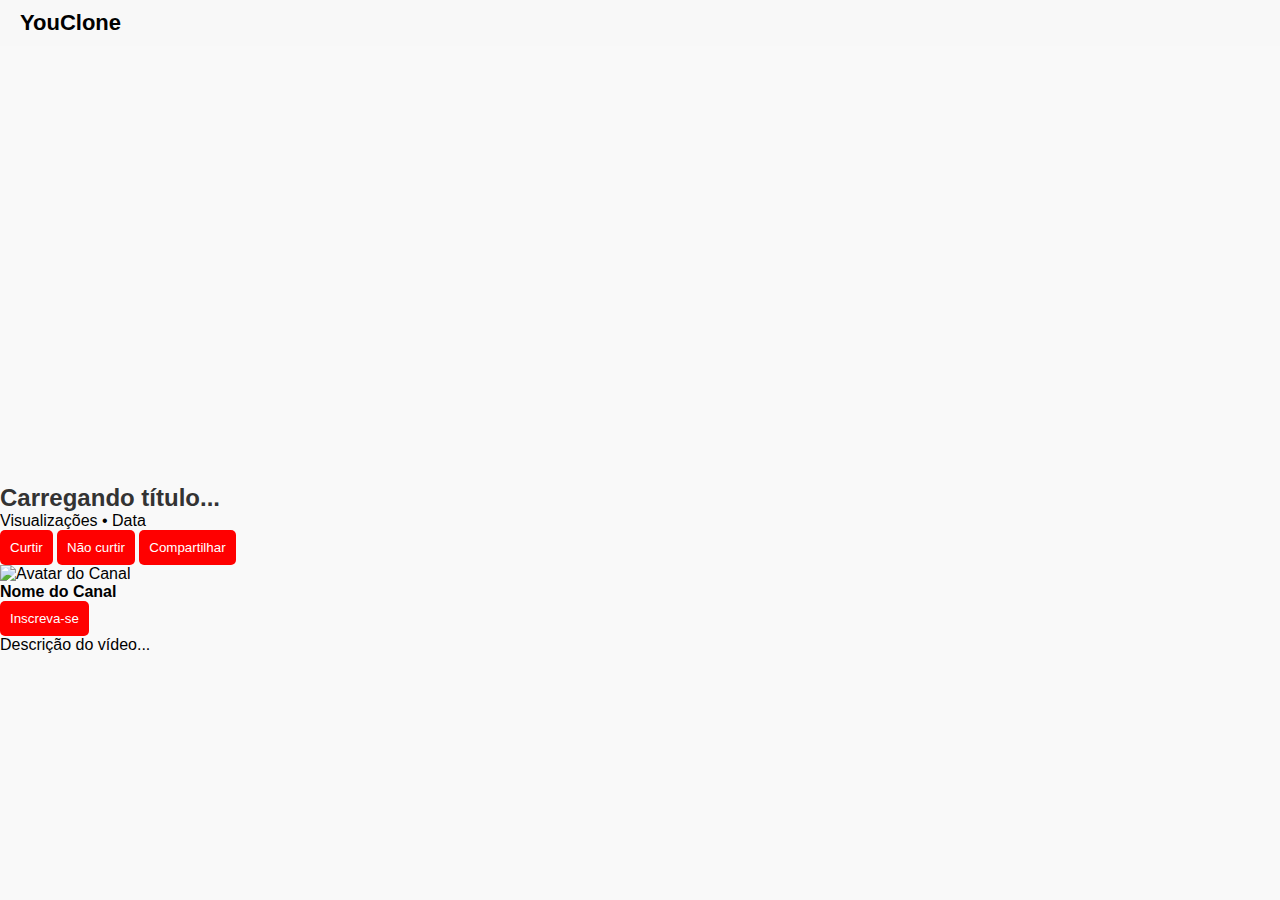
==== video.html @ 48f49abb "codigo estruturado" ====
<!DOCTYPE html>
<html lang="pt-BR">
  <head>
    <meta charset="UTF-8" />
    <meta name="viewport" content="width=device-width, initial-scale=1.0" />
    <title>Assistir Vídeo - YouClone</title>
    <link rel="stylesheet" href="style.css" />
    <script src="https://unpkg.com/feather-icons"></script>
  </head>
  <body>
    <header>
      <div class="left-header">
        <i data-feather="arrow-left" onclick="history.back()"></i>
        <div class="logo">YouClone</div>
      </div>
    </header>

    <main class="watch-container">
      <div class="watch-main">
        <div class="video-player">
          <iframe
            width="100%"
            height="480"
            src=""
            title="Video Player"
            frameborder="0"
            allow="accelerometer; autoplay; clipboard-write; encrypted-media; gyroscope; picture-in-picture"
            allowfullscreen
          ></iframe>
        </div>

        <h2 class="video-title">Carregando título...</h2>
        <div class="video-meta">
          <p class="meta-info">Visualizações • Data</p>
          <div class="meta-buttons">
            <button><i data-feather="thumbs-up"></i> Curtir</button>
            <button><i data-feather="thumbs-down"></i> Não curtir</button>
            <button><i data-feather="share-2"></i> Compartilhar</button>
          </div>
        </div>

        <div class="channel-info">
          <img class="avatar" src="" alt="Avatar do Canal" />
          <h4>Nome do Canal</h4>
          <button class="subscribe-btn">Inscreva-se</button>
        </div>

        <div class="description">
          <p>Descrição do vídeo...</p>
        </div>
      </div>

      <div class="watch-sidebar" id="sugestoes">
        <!-- Vídeos sugeridos serão inseridos aqui via JS -->
      </div>
    </main>

    <script>
      document.addEventListener("DOMContentLoaded", () => {
        feather.replace();

        const video = JSON.parse(localStorage.getItem("videoAtual"));

        if (video) {
          // Atualiza o vídeo na página
          document.querySelector("iframe").src = video.videoUrl;
          document.querySelector(".video-title").textContent = video.titulo;
          document.querySelector(".meta-info").textContent = `${video.views} • ${video.data}`;
          document.querySelector(".channel-info h4").textContent = video.canal;
          document.querySelector(".channel-info .avatar").src = video.avatar;
          document.querySelector(".description p").textContent = video.descricao || "Este vídeo não possui descrição.";

          // Carregar vídeos sugeridos
          fetch("videos.json")
            .then(res => res.json())
            .then(videos => {
              const sugestoes = videos.filter(v => v.id !== video.id); // Remove o vídeo atual
              const container = document.getElementById("sugestoes");

              sugestoes.forEach(sugestao => {
                const div = document.createElement("div");
                div.classList.add("suggested");
                div.innerHTML = `
                  <img src="${sugestao.thumb}" width="120" />
                  <div>
                    <h4>${sugestao.titulo}</h4>
                    <p>${sugestao.canal}</p>
                    <p>${sugestao.views}</p>
                  </div>
                `;
                div.addEventListener("click", () => {
                  localStorage.setItem("videoAtual", JSON.stringify(sugestao));
                  window.location.href = "video.html";
                });
                container.appendChild(div);
              });
            });
        } else {
          document.querySelector(".video-title").textContent = "Vídeo não encontrado!";
        }
      });
    </script>
  </body>
</html>
---- style.css ----
/* RESET */
* {
    margin: 0;
    padding: 0;
    box-sizing: border-box;
    font-family: "Segoe UI", sans-serif;
}

/* GLOBAL */
body {
    font-family: Arial, sans-serif;
    margin: 0;
    padding: 0;
    box-sizing: border-box;
    background-color: #F9F9F9;
}

h1, h2, h3, .title {
    color: #333333;
}

/* Botões de interação */
button {
    background-color: #FF0000;
    color: white;
    border: none;
    padding: 10px;
    border-radius: 5px;
}

button:hover {
    background-color: #CC0000;
}

/* Links */
a {
    color: #1A73E8;
}

a:hover {
    text-decoration: underline;
}

/* HEADER GLOBAL */
header {
    display: flex;
    justify-content: space-between;
    align-items: center;
    padding: 10px 20px;
    background-color: #f8f8f8;
    position: fixed;
    width: 100%;
    top: 0;
    z-index: 10;
}

.header-left {
    display: flex;
    align-items: center;
}

.logo {
    font-size: 22px;
    font-weight: bold;
}

/* Barra de pesquisa */
.search-bar {
    display: flex;
    align-items: center;
    background-color: white;
    border-radius: 30px;
    padding: 5px 20px;
    width: 500px;
    box-shadow: 0 2px 5px rgba(0, 0, 0, 0.1);
    position: relative;
    transition: width 0.3s ease-in-out;
}

#searchInput {
    border: none;
    outline: none;
    font-size: 14px;
    flex: 1;
    padding: 10px;
}

#searchButton {
    background: none;
    border: none;
    cursor: pointer;
    padding: 10px;
    margin-left: 10px;
}

#keyboardButton {
    background: none;
    border: none;
    cursor: pointer;
    padding: 10px;
}

#micButton {
    background: none;
    border: none;
    cursor: pointer;
    padding: 10px;
    position: absolute;
    right: -40px;
    margin-right: 10px;
    z-index: 2;
}

#micButton i {
    color: #606060;
}

#searchButton i {
    color: #606060;
}

#micButton i:before {
    content: '\f130'; /* Código do microfone */
    font-family: "Font Awesome 5 Free";
    font-weight: 900;
}

#keyboardButton i:before {
    content: '\f11c'; /* Código do teclado */
    font-family: "Font Awesome 5 Free";
    font-weight: 900;
}

/* Tags de Pesquisa */
.search-tags {
    margin-top: 20px;
    display: flex;
    flex-wrap: wrap;
    gap: 12px;
}

.search-tags span {
    font-weight: bold;
    font-size: 14px;
    padding: 8px 16px;
    background-color: rgba(0, 0, 0, 0.1);
    border-radius: 20px;
    cursor: pointer;
    transition: background-color 0.3s ease;
}

.search-tags span:hover {
    background-color: rgba(0, 0, 0, 0.3);
}

/* SIDEBAR */
.sidebar {
    width: 240px;
    background-color: #f4f4f4;
    padding: 20px;
    position: fixed;
    top: 70px;
    left: 0;
    height: calc(100vh - 70px);
    border-right: 1px solid #ddd;
    transition: transform 0.3s ease-in-out;
}

.sidebar ul {
    list-style: none;
    padding: 0;
}

.sidebar li {
    display: flex;
    align-items: center;
    padding: 12px 20px;
    cursor: pointer;
    transition: background 0.2s;
}

.sidebar li:hover {
    background-color: #e8e8e8;
    border-radius: 5px;
}

.sidebar li i {
    margin-right: 12px;
}

.sidebar li span {
    font-size: 14px;
}

/* CONTAINER PRINCIPAL */
.container {
    display: flex;
}

/* VIDEOS */
.videos {
    margin-left: 260px;
    padding: 20px;
    flex: 1;
    display: grid;
    grid-template-columns: repeat(auto-fill, minmax(280px, 1fr));
    gap: 24px;
}

.video-card {
    background: white;
    border-radius: 10px;
    overflow: hidden;
    box-shadow: 0 1px 5px rgba(0, 0, 0, 0.08);
    transition: transform 0.2s, box-shadow 0.2s;
    cursor: pointer;
}

.video-card:hover {
    transform: translateY(-4px);
    box-shadow: 0 4px 12px rgba(0, 0, 0, 0.15);
}

.video-card img {
    width: 100%;
    height: 180px;
    object-fit: cover;
    border-bottom: 1px solid #eee;
}

.video-card h4 {
    margin: 10px;
    font-size: 16px;
}

.video-card p {
    margin: 0 10px 10px;
    font-size: 14px;
    color: #606060;
}

/* RESPONSIVIDADE */
@media (max-width: 768px) {
    .search-bar {
        width: 80%;
    }

    .video-player iframe {
        height: 360px;
    }

    .video-title {
        font-size: 1.4rem;
    }

    .meta-info {
        font-size: 12px;
    }

    .channel-info {
        flex-direction: column;
        align-items: flex-start;
    }

    .channel-info .subscribe-btn {
        width: 100%;
        margin-top: 10px;
    }

    .container {
        flex-direction: column;
    }

    .sidebar {
        width: 100%;
        padding: 10px;
        position: absolute;
        left: 0;
        top: 0;
        height: 100%;
        transform: translateX(-100%);
    }

    .sidebar.active {
        transform: translateX(0);
    }

    .videos {
        margin-left: 0;
        padding: 10px;
        grid-template-columns: 1fr 1fr;
    }
}
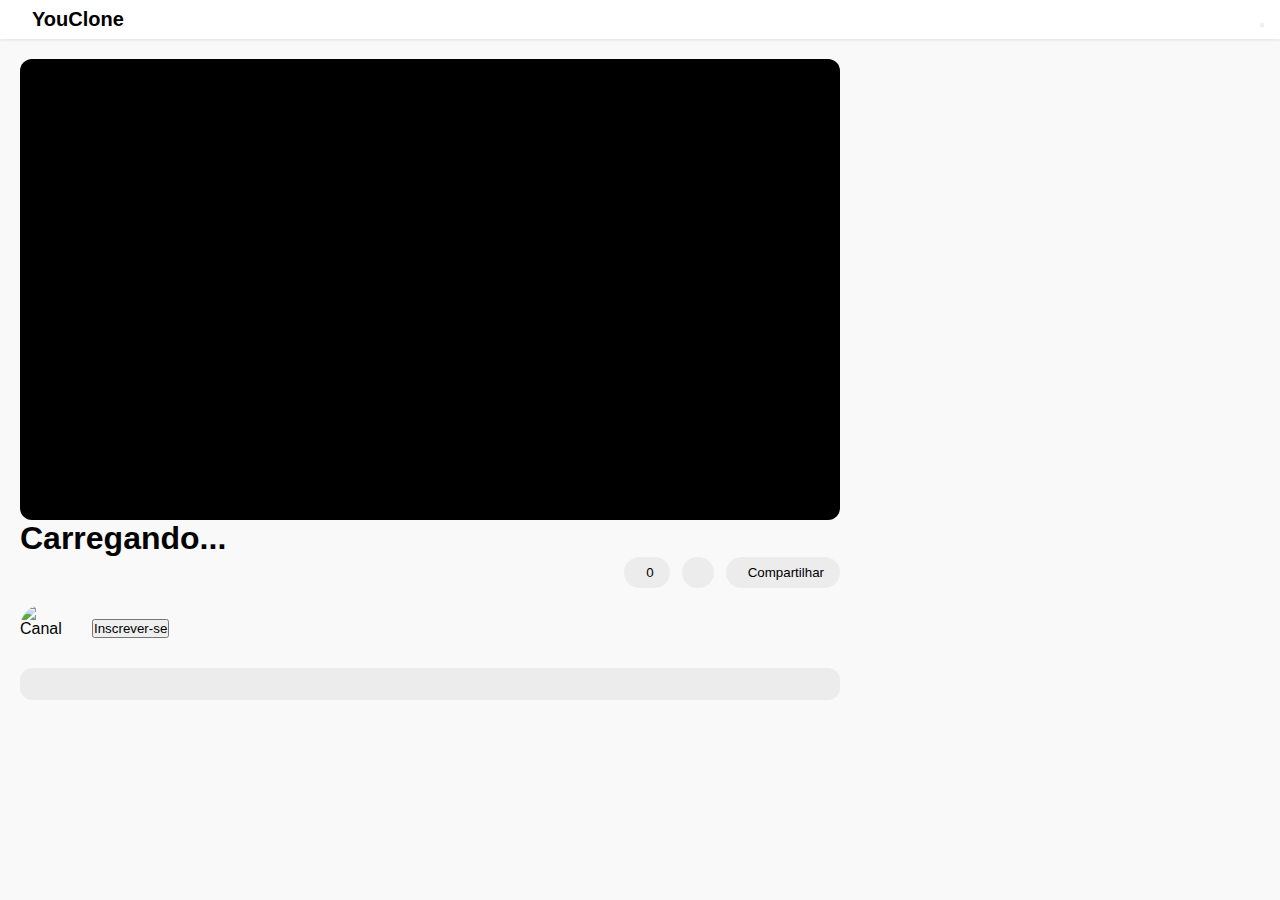
==== commit 72718a87: "finalizando" ====
--- a/video.html
+++ b/video.html
@@ -1,104 +1,83 @@
 <!DOCTYPE html>
 <html lang="pt-BR">
-  <head>
-    <meta charset="UTF-8" />
-    <meta name="viewport" content="width=device-width, initial-scale=1.0" />
-    <title>Assistir Vídeo - YouClone</title>
-    <link rel="stylesheet" href="style.css" />
-    <script src="https://unpkg.com/feather-icons"></script>
-  </head>
-  <body>
-    <header>
-      <div class="left-header">
-        <i data-feather="arrow-left" onclick="history.back()"></i>
-        <div class="logo">YouClone</div>
+<head>
+  <meta charset="UTF-8">
+  <meta name="viewport" content="width=device-width, initial-scale=1.0">
+  <title>Assistir - YouClone</title>
+  <link rel="stylesheet" href="style.css">
+  <script src="https://unpkg.com/feather-icons"></script>
+</head>
+<body>
+  <header class="header">
+    <div class="header-left">
+      <i data-feather="arrow-left" onclick="history.back()"></i>
+      <div class="logo">YouClone</div>
+    </div>
+    <div class="header-right">
+      <button id="darkModeToggle"><i data-feather="moon"></i></button>
+    </div>
+  </header>
+
+  <main class="watch-container">
+    <div class="watch-main">
+      <div class="video-player">
+        <iframe id="videoFrame" src="" frameborder="0" allowfullscreen></iframe>
       </div>
-    </header>
 
-    <main class="watch-container">
-      <div class="watch-main">
-        <div class="video-player">
-          <iframe
-            width="100%"
-            height="480"
-            src=""
-            title="Video Player"
-            frameborder="0"
-            allow="accelerometer; autoplay; clipboard-write; encrypted-media; gyroscope; picture-in-picture"
-            allowfullscreen
-          ></iframe>
-        </div>
-
-        <h2 class="video-title">Carregando título...</h2>
-        <div class="video-meta">
-          <p class="meta-info">Visualizações • Data</p>
-          <div class="meta-buttons">
-            <button><i data-feather="thumbs-up"></i> Curtir</button>
-            <button><i data-feather="thumbs-down"></i> Não curtir</button>
-            <button><i data-feather="share-2"></i> Compartilhar</button>
-          </div>
-        </div>
-
-        <div class="channel-info">
-          <img class="avatar" src="" alt="Avatar do Canal" />
-          <h4>Nome do Canal</h4>
-          <button class="subscribe-btn">Inscreva-se</button>
-        </div>
-
-        <div class="description">
-          <p>Descrição do vídeo...</p>
+      <h1 id="videoTitle">Carregando...</h1>
+      <div class="video-actions">
+        <div class="views-date" id="viewsDate"></div>
+        <div class="action-buttons">
+          <button id="likeBtn"><i data-feather="thumbs-up"></i> <span id="likeCount">0</span></button>
+          <button id="dislikeBtn"><i data-feather="thumbs-down"></i></button>
+          <button id="shareBtn"><i data-feather="share-2"></i> Compartilhar</button>
         </div>
       </div>
 
-      <div class="watch-sidebar" id="sugestoes">
-        <!-- Vídeos sugeridos serão inseridos aqui via JS -->
+      <div class="channel-info">
+        <img id="channelAvatar" src="" alt="Canal">
+        <div>
+          <h3 id="channelName"></h3>
+          <p id="subscribers"></p>
+        </div>
+        <button id="subscribeBtn">Inscrever-se</button>
       </div>
-    </main>
 
-    <script>
-      document.addEventListener("DOMContentLoaded", () => {
+      <div class="video-description" id="videoDescription"></div>
+    </div>
+
+    <aside class="suggestions" id="suggestions"></aside>
+  </main>
+
+  <script>
+    document.addEventListener("DOMContentLoaded", () => {
+      feather.replace();
+
+      // Carrega vídeo atual
+      const video = JSON.parse(localStorage.getItem("currentVideo"));
+      if (!video) return window.location.href = "index.html";
+
+      // Preenche dados do vídeo
+      document.getElementById("videoTitle").textContent = video.titulo;
+      document.getElementById("viewsDate").textContent = `${video.views} • ${video.data}`;
+      document.getElementById("channelAvatar").src = video.avatar;
+      document.getElementById("channelName").textContent = video.canal;
+      document.getElementById("videoDescription").textContent = video.descricao || "Sem descrição.";
+      document.getElementById("videoFrame").src = video.videoUrl;
+
+      // Sistema de likes
+      let likes = 0;
+      document.getElementById("likeBtn").addEventListener("click", () => {
+        likes++;
+        document.getElementById("likeCount").textContent = likes;
+      });
+
+      // Dark Mode
+      document.getElementById("darkModeToggle").addEventListener("click", () => {
+        document.body.classList.toggle("dark-mode");
         feather.replace();
-
-        const video = JSON.parse(localStorage.getItem("videoAtual"));
-
-        if (video) {
-          // Atualiza o vídeo na página
-          document.querySelector("iframe").src = video.videoUrl;
-          document.querySelector(".video-title").textContent = video.titulo;
-          document.querySelector(".meta-info").textContent = `${video.views} • ${video.data}`;
-          document.querySelector(".channel-info h4").textContent = video.canal;
-          document.querySelector(".channel-info .avatar").src = video.avatar;
-          document.querySelector(".description p").textContent = video.descricao || "Este vídeo não possui descrição.";
-
-          // Carregar vídeos sugeridos
-          fetch("videos.json")
-            .then(res => res.json())
-            .then(videos => {
-              const sugestoes = videos.filter(v => v.id !== video.id); // Remove o vídeo atual
-              const container = document.getElementById("sugestoes");
-
-              sugestoes.forEach(sugestao => {
-                const div = document.createElement("div");
-                div.classList.add("suggested");
-                div.innerHTML = `
-                  <img src="${sugestao.thumb}" width="120" />
-                  <div>
-                    <h4>${sugestao.titulo}</h4>
-                    <p>${sugestao.canal}</p>
-                    <p>${sugestao.views}</p>
-                  </div>
-                `;
-                div.addEventListener("click", () => {
-                  localStorage.setItem("videoAtual", JSON.stringify(sugestao));
-                  window.location.href = "video.html";
-                });
-                container.appendChild(div);
-              });
-            });
-        } else {
-          document.querySelector(".video-title").textContent = "Vídeo não encontrado!";
-        }
       });
-    </script>
-  </body>
-</html>
+    });
+  </script>
+</body>
+</html>--- a/style.css
+++ b/style.css
@@ -1,293 +1,535 @@
-/* RESET */
-* {
+/* RESET & VARIÁVEIS */
+:root {
+    --primary: #ff0000;
+    --text-light: #030303;
+    --text-dark: #fff;
+    --bg-light: #f9f9f9;
+    --bg-dark: #0f0f0f;
+    --header-light: #fff;
+    --header-dark: #202020;
+    --sidebar-light: #fff;
+    --sidebar-dark: #212121;
+    --search-border: #d3d3d3;
+    --search-bg: #fff;
+    --search-dark-bg: #121212;
+    --tag-bg: #f2f2f2;
+    --tag-dark-bg: #272727;
+    --card-light: #fff;
+    --card-dark: #282828;
+  }
+  
+  * {
     margin: 0;
     padding: 0;
     box-sizing: border-box;
-    font-family: "Segoe UI", sans-serif;
-}
+    font-family: "Roboto", sans-serif;
+    transition: background-color 0.3s, color 0.3s;
+  }
+  
+  /* LAYOUT BASE */
+  body {
+    background-color: var(--bg-light);
+    color: var(--text-light);
+  }
+  
+  body.dark-mode {
+    background-color: var(--bg-dark);
+    color: var(--text-dark);
+  }
+  
+  /* HEADER */
+  .header {
+    display: flex;
+    justify-content: space-between;
+    align-items: center;
+    padding: 8px 16px;
+    background: var(--header-light);
+    position: sticky;
+    top: 0;
+    z-index: 100;
+    box-shadow: 0 1px 3px rgba(0, 0, 0, 0.1);
+  }
+  
+  .dark-mode .header {
+    background: var(--header-dark);
+  }
+  
+  .header-left {
+    display: flex;
+    align-items: center;
+    gap: 16px;
+  }
+  
+  .menu-icon {
+    cursor: pointer;
+    padding: 8px;
+    border-radius: 50%;
+  }
+  
+  .menu-icon:hover {
+    background: rgba(0, 0, 0, 0.1);
+  }
+  
+  .dark-mode .menu-icon:hover {
+    background: rgba(255, 255, 255, 0.1);
+  }
+  
+  .logo {
+    font-size: 20px;
+    font-weight: bold;
+    color:#000;
+  }
+  
+  /* BARRA DE PESQUISA */
+  .search-container {
+    display: flex;
+    flex-direction: column;
+    align-items: center;
+    flex: 1;
+    max-width: 650px;
+    margin: 0 20px;
+  }
+  
+  .search-bar {
+    display: flex;
+    align-items: center;
+    width: 100%;
+    height: 40px;
+    border: 1px solid var(--search-border);
+    border-radius: 40px;
+    overflow: hidden;
+    background: var(--search-bg);
+  }
+  
+  .dark-mode .search-bar {
+    background: var(--search-dark-bg);
+    border-color: #303030;
+  }
+  
+  .search-bar:focus-within {
+    border-color: #1c62b9;
+  }
+  
+  #searchInput {
+    flex: 1;
+    border: none;
+    padding: 0 16px;
+    font-size: 16px;
+    outline: none;
+    height: 100%;
+    background: transparent;
+    color: inherit;
+  }
+  
+  #searchButton {
+    width: 64px;
+    height: 100%;
+    border: none;
+    background: #f8f8f8;
+    border-left: 1px solid var(--search-border);
+    cursor: pointer;
+  }
+  
+  .dark-mode #searchButton {
+    background: #303030;
+    border-color: #444;
+  }
+  
+  #searchButton:hover {
+    background: #f0f0f0;
+  }
+  
+  .dark-mode #searchButton:hover {
+    background: #404040;
+  }
+  
+  #micButton {
+    margin-left: 12px;
+    background: #f9f9f9;
+    border: none;
+    width: 40px;
+    height: 40px;
+    border-radius: 50%;
+    display: grid;
+    place-items: center;
+    cursor: pointer;
+  }
+  
+  .dark-mode #micButton {
+    background: #303030;
+  }
+  
+  #micButton:hover {
+    background: #f0f0f0;
+  }
+  
+  .dark-mode #micButton:hover {
+    background: #404040;
+  }
+  
+  /* TAGS DE PESQUISA */
+  .search-tags {
+    display: flex;
+    gap: 8px;
+    margin-top: 12px;
+  }
+  
+  .search-tags span {
+    background: var(--tag-bg);
+    padding: 8px 12px;
+    border-radius: 16px;
+    font-size: 14px;
+    cursor: pointer;
+  }
+  
+  .dark-mode .search-tags span {
+    background: var(--tag-dark-bg);
+    color: #f1f1f1);
+  }
+  
+  .search-tags span:hover {
+    background: #e5e5e5;
+  }
+  
+  .dark-mode .search-tags span:hover {
+    background: #3d3d3d;
+  }
 
-/* GLOBAL */
-body {
-    font-family: Arial, sans-serif;
-    margin: 0;
-    padding: 0;
-    box-sizing: border-box;
-    background-color: #F9F9F9;
-}
 
-h1, h2, h3, .title {
-    color: #333333;
-}
-
-/* Botões de interação */
-button {
-    background-color: #FF0000;
-    color: white;
-    border: none;
-    padding: 10px;
-    border-radius: 5px;
-}
-
-button:hover {
-    background-color: #CC0000;
-}
-
-/* Links */
-a {
-    color: #1A73E8;
-}
-
-a:hover {
-    text-decoration: underline;
-}
-
-/* HEADER GLOBAL */
-header {
-    display: flex;
-    justify-content: space-between;
-    align-items: center;
-    padding: 10px 20px;
-    background-color: #f8f8f8;
+  /* Sidebar Sections */
+.sidebar-section {
+    margin-bottom: 20px;
+    border-bottom: 1px solid rgba(0, 0, 0, 0.1);
+    padding-bottom: 12px;
+  }
+  
+  .sidebar-section h3 {
+    font-size: 14px;
+    padding: 8px 24px;
+    color: #606060;
+    text-transform: uppercase;
+  }
+  
+  .dark-mode .sidebar-section h3 {
+    color: #aaa;
+  }
+  
+  /* Channel Avatars in Subscriptions */
+  .sidebar-section .channel-avatar {
+    width: 24px;
+    height: 24px;
+    border-radius: 50%;
+    margin-right: 24px;
+    vertical-align: middle;
+  }
+  /* SIDEBAR */
+  .sidebar {
+    width: 240px;
+    background: var(--sidebar-light);
     position: fixed;
-    width: 100%;
-    top: 0;
-    z-index: 10;
-}
-
-.header-left {
-    display: flex;
-    align-items: center;
-}
-
-.logo {
-    font-size: 22px;
-    font-weight: bold;
-}
-
-/* Barra de pesquisa */
-.search-bar {
-    display: flex;
-    align-items: center;
-    background-color: white;
-    border-radius: 30px;
-    padding: 5px 20px;
-    width: 500px;
-    box-shadow: 0 2px 5px rgba(0, 0, 0, 0.1);
-    position: relative;
-    transition: width 0.3s ease-in-out;
-}
-
-#searchInput {
-    border: none;
-    outline: none;
-    font-size: 14px;
-    flex: 1;
-    padding: 10px;
-}
-
-#searchButton {
-    background: none;
-    border: none;
-    cursor: pointer;
-    padding: 10px;
-    margin-left: 10px;
-}
-
-#keyboardButton {
-    background: none;
-    border: none;
-    cursor: pointer;
-    padding: 10px;
-}
-
-#micButton {
-    background: none;
-    border: none;
-    cursor: pointer;
-    padding: 10px;
-    position: absolute;
-    right: -40px;
-    margin-right: 10px;
-    z-index: 2;
-}
-
-#micButton i {
-    color: #606060;
-}
-
-#searchButton i {
-    color: #606060;
-}
-
-#micButton i:before {
-    content: '\f130'; /* Código do microfone */
-    font-family: "Font Awesome 5 Free";
-    font-weight: 900;
-}
-
-#keyboardButton i:before {
-    content: '\f11c'; /* Código do teclado */
-    font-family: "Font Awesome 5 Free";
-    font-weight: 900;
-}
-
-/* Tags de Pesquisa */
-.search-tags {
-    margin-top: 20px;
-    display: flex;
-    flex-wrap: wrap;
-    gap: 12px;
-}
-
-.search-tags span {
-    font-weight: bold;
-    font-size: 14px;
-    padding: 8px 16px;
-    background-color: rgba(0, 0, 0, 0.1);
-    border-radius: 20px;
-    cursor: pointer;
-    transition: background-color 0.3s ease;
-}
-
-.search-tags span:hover {
-    background-color: rgba(0, 0, 0, 0.3);
-}
-
-/* SIDEBAR */
-.sidebar {
-    width: 240px;
-    background-color: #f4f4f4;
+    top: 60px;
+    left: 0;
+    height: calc(100vh - 60px);
+    padding: 12px 0;
+    overflow-y: auto;
+  }
+  
+  .dark-mode .sidebar {
+    background: var(--sidebar-dark);
+  }
+  
+  .sidebar.collapsed {
+    width: 72px;
+  }
+  
+  .sidebar.collapsed span {
+    display: none;
+  }
+  
+  .sidebar ul {
+    list-style: none;
+    padding: 0 12px;
+  }
+  
+  .sidebar li {
+    display: flex;
+    align-items: center;
+    padding: 10px 12px;
+    border-radius: 10px;
+    cursor: pointer;
+    margin-bottom: 4px;
+  }
+  
+  .sidebar li:hover {
+    background: rgba(0, 0, 0, 0.1);
+  }
+  
+  .dark-mode .sidebar li:hover {
+    background: rgba(255, 255, 255, 0.1);
+  }
+  
+  .sidebar li i {
+    margin-right: 24px;
+  }
+  
+  /* CONTEÚDO PRINCIPAL */
+  .main-container {
+    display: flex;
+  }
+  
+  .videos {
+    margin-left: 240px;
     padding: 20px;
-    position: fixed;
-    top: 70px;
-    left: 0;
-    height: calc(100vh - 70px);
-    border-right: 1px solid #ddd;
-    transition: transform 0.3s ease-in-out;
-}
-
-.sidebar ul {
-    list-style: none;
-    padding: 0;
-}
-
-.sidebar li {
-    display: flex;
-    align-items: center;
-    padding: 12px 20px;
-    cursor: pointer;
-    transition: background 0.2s;
-}
-
-.sidebar li:hover {
-    background-color: #e8e8e8;
-    border-radius: 5px;
-}
-
-.sidebar li i {
-    margin-right: 12px;
-}
-
-.sidebar li span {
-    font-size: 14px;
-}
-
-/* CONTAINER PRINCIPAL */
-.container {
-    display: flex;
-}
-
-/* VIDEOS */
-.videos {
-    margin-left: 260px;
-    padding: 20px;
-    flex: 1;
     display: grid;
     grid-template-columns: repeat(auto-fill, minmax(280px, 1fr));
-    gap: 24px;
-}
-
-.video-card {
-    background: white;
-    border-radius: 10px;
+    gap: 20px;
+  }
+  
+  .sidebar.collapsed ~ .videos {
+    margin-left: 72px;
+  }
+  
+  /* CARDS DE VÍDEO */
+  .video-card {
+    background: var(--card-light);
+    border-radius: 12px;
     overflow: hidden;
-    box-shadow: 0 1px 5px rgba(0, 0, 0, 0.08);
+    cursor: pointer;
     transition: transform 0.2s, box-shadow 0.2s;
-    cursor: pointer;
-}
-
-.video-card:hover {
+  }
+  
+  .dark-mode .video-card {
+    background: var(--card-dark);
+  }
+  
+  .video-card:hover {
     transform: translateY(-4px);
     box-shadow: 0 4px 12px rgba(0, 0, 0, 0.15);
+  }
+  
+  .video-thumbnail {
+    width: 100%;
+    border-radius: 12px;
+    aspect-ratio: 16/9;
+    object-fit: cover;
+  }
+  
+  .video-info {
+    display: flex;
+    gap: 12px;
+    padding: 12px;
+  }
+  
+  .channel-avatar {
+    width: 36px;
+    height: 36px;
+    border-radius: 50%;
+  }
+  
+  .video-info-text {
+    flex: 1;
+  }
+  
+  .video-info h4 {
+    font-size: 14px;
+    margin-bottom: 6px;
+    display: -webkit-box;
+    -webkit-line-clamp: 2;
+    -webkit-box-orient: vertical;
+    overflow: hidden;
+  }
+  
+  .video-info p {
+    font-size: 12px;
+    color: #606060;
+  }
+  
+  .dark-mode .video-info p {
+    color: #aaa;
+  }
+  
+  .video-card.mix {
+  border-left: 3px solid red;
 }
-
-.video-card img {
+  /* NAVBAR MOBILE */
+  .mobile-bottom-nav {
+    display: none;
+    position: fixed;
+    bottom: 0;
     width: 100%;
-    height: 180px;
-    object-fit: cover;
-    border-bottom: 1px solid #eee;
-}
-
-.video-card h4 {
-    margin: 10px;
-    font-size: 16px;
-}
-
-.video-card p {
-    margin: 0 10px 10px;
-    font-size: 14px;
+    background: var(--header-light);
+    padding: 8px 0;
+    justify-content: space-around;
+    z-index: 90;
+    border-top: 1px solid rgba(0, 0, 0, 0.1);
+  }
+  
+  .dark-mode .mobile-bottom-nav {
+    background: var(--header-dark);
+    border-color: rgba(255, 255, 255, 0.1);
+  }
+  
+  .mobile-bottom-nav button {
+    background: none;
+    border: none;
     color: #606060;
-}
-
-/* RESPONSIVIDADE */
-@media (max-width: 768px) {
-    .search-bar {
-        width: 80%;
+    display: flex;
+    flex-direction: column;
+    align-items: center;
+    font-size: 10px;
+    gap: 4px;
+    cursor: pointer;
+  }
+  
+  .dark-mode .mobile-bottom-nav button {
+    color: #aaa;
+  }
+  
+  .mobile-bottom-nav .add-video {
+    margin-top: -20px;
+    background: var(--primary);
+    color: white;
+    width: 50px;
+    height: 50px;
+    border-radius: 50%;
+    display: grid;
+    place-items: center;
+  }
+  
+  /* RESPONSIVIDADE */
+  @media (max-width: 768px) {
+    .search-container {
+      display: none;
     }
-
-    .video-player iframe {
-        height: 360px;
+  
+    .sidebar {
+      display: none;
     }
-
-    .video-title {
-        font-size: 1.4rem;
+  
+    .videos {
+      margin-left: 0;
+      padding: 80px 10px 70px;
+      grid-template-columns: 1fr;
     }
-
-    .meta-info {
-        font-size: 12px;
+  
+    .mobile-bottom-nav {
+      display: flex;
     }
-
-    .channel-info {
-        flex-direction: column;
-        align-items: flex-start;
+  }
+  
+  /* PÁGINA DE VÍDEO (video.html) */
+  .watch-container {
+    display: flex;
+    padding: 20px;
+    gap: 20px;
+    max-width: 1600px;
+    margin: 0 auto;
+  }
+  
+  .watch-main {
+    flex: 1;
+    min-width: 0;
+  }
+  
+  .video-player {
+    position: relative;
+    padding-bottom: 56.25%;
+    background: #000;
+    border-radius: 12px;
+    overflow: hidden;
+  }
+  
+  .video-player iframe {
+    position: absolute;
+    top: 0;
+    left: 0;
+    width: 100%;
+    height: 100%;
+    border: none;
+  }
+  
+  .video-title {
+    font-size: 18px;
+    margin: 12px 0;
+  }
+  
+  .video-actions {
+    display: flex;
+    justify-content: space-between;
+    align-items: center;
+    margin-bottom: 16px;
+  }
+  
+  .action-buttons {
+    display: flex;
+    gap: 12px;
+  }
+  
+  .action-buttons button {
+    display: flex;
+    align-items: center;
+    gap: 6px;
+    background: rgba(0, 0, 0, 0.05);
+    border: none;
+    padding: 8px 16px;
+    border-radius: 18px;
+    cursor: pointer;
+  }
+  
+  .dark-mode .action-buttons button {
+    background: rgba(255, 255, 255, 0.1);
+    color: white;
+  }
+  
+  .channel-info {
+    display: flex;
+    align-items: center;
+    gap: 12px;
+    margin-bottom: 16px;
+  }
+  
+  .channel-info img {
+    width: 48px;
+    height: 48px;
+    border-radius: 50%;
+  }
+  
+  .subscribe-btn {
+    margin-left: auto;
+    background: #cc0000;
+    color: white;
+    border: none;
+    padding: 10px 16px;
+    border-radius: 18px;
+    font-weight: bold;
+    cursor: pointer;
+  }
+  
+  .subscribe-btn:hover {
+    background: #ff0000;
+  }
+  
+  .video-description {
+    background: rgba(0, 0, 0, 0.05);
+    padding: 16px;
+    border-radius: 12px;
+    line-height: 1.5;
+  }
+  
+  .dark-mode .video-description {
+    background: rgba(255, 255, 255, 0.1);
+  }
+  
+  .suggestions {
+    width: 400px;
+  }
+  
+  @media (max-width: 1200px) {
+    .watch-container {
+      flex-direction: column;
     }
-
-    .channel-info .subscribe-btn {
-        width: 100%;
-        margin-top: 10px;
+    
+    .suggestions {
+      width: 100%;
     }
-
-    .container {
-        flex-direction: column;
-    }
-
-    .sidebar {
-        width: 100%;
-        padding: 10px;
-        position: absolute;
-        left: 0;
-        top: 0;
-        height: 100%;
-        transform: translateX(-100%);
-    }
-
-    .sidebar.active {
-        transform: translateX(0);
-    }
-
-    .videos {
-        margin-left: 0;
-        padding: 10px;
-        grid-template-columns: 1fr 1fr;
-    }
-}
+  }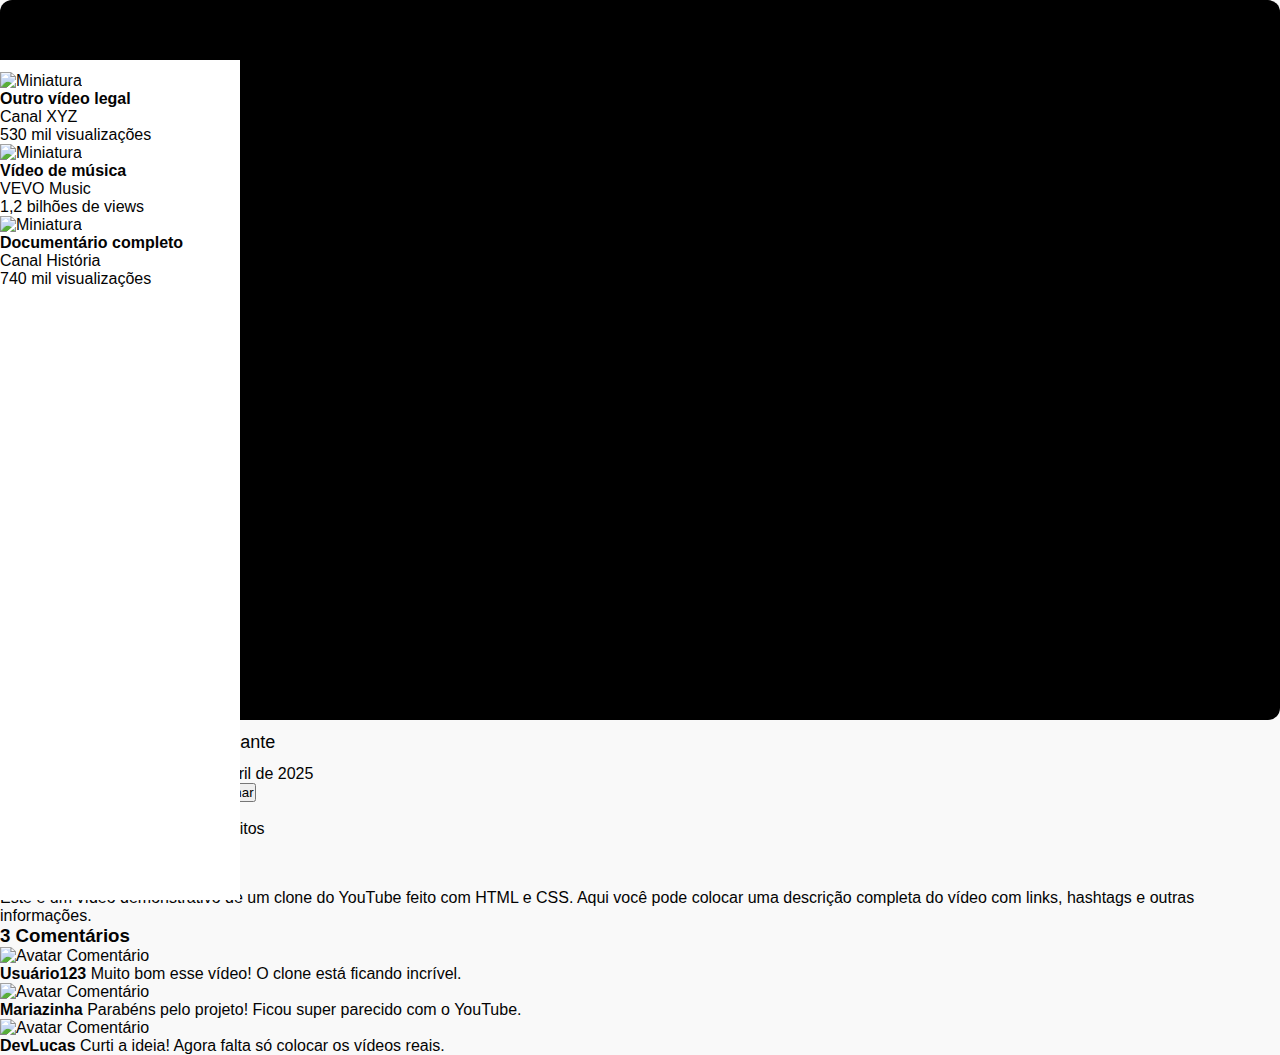
==== commit 59e9b016: "voltei" ====
--- a/video.html
+++ b/video.html
@@ -1,83 +1,101 @@
 <!DOCTYPE html>
 <html lang="pt-BR">
 <head>
-  <meta charset="UTF-8">
-  <meta name="viewport" content="width=device-width, initial-scale=1.0">
-  <title>Assistir - YouClone</title>
-  <link rel="stylesheet" href="style.css">
-  <script src="https://unpkg.com/feather-icons"></script>
+  <meta charset="UTF-8" />
+  <meta name="viewport" content="width=device-width, initial-scale=1.0"/>
+  <title>Clone YouTube - Vídeo</title>
+  <link rel="stylesheet" href="style.css" />
 </head>
 <body>
-  <header class="header">
-    <div class="header-left">
-      <i data-feather="arrow-left" onclick="history.back()"></i>
-      <div class="logo">YouClone</div>
-    </div>
-    <div class="header-right">
-      <button id="darkModeToggle"><i data-feather="moon"></i></button>
-    </div>
-  </header>
-
-  <main class="watch-container">
-    <div class="watch-main">
+  <div class="container">
+    
+    <!-- Área principal do vídeo -->
+    <div class="main-video">
       <div class="video-player">
-        <iframe id="videoFrame" src="" frameborder="0" allowfullscreen></iframe>
+        <iframe width="100%" height="100%" src="https://www.youtube.com/embed/dQw4w9WgXcQ" 
+                title="YouTube video player" frameborder="0" allowfullscreen></iframe>
       </div>
 
-      <h1 id="videoTitle">Carregando...</h1>
-      <div class="video-actions">
-        <div class="views-date" id="viewsDate"></div>
-        <div class="action-buttons">
-          <button id="likeBtn"><i data-feather="thumbs-up"></i> <span id="likeCount">0</span></button>
-          <button id="dislikeBtn"><i data-feather="thumbs-down"></i></button>
-          <button id="shareBtn"><i data-feather="share-2"></i> Compartilhar</button>
+      <div class="video-title">Título do Vídeo Muito Interessante</div>
+
+      <div class="video-stats">
+        <span>1.234.567 visualizações • 4 de abril de 2025</span>
+        <div class="actions">
+          <button>👍 Curtir</button>
+          <button>👎 Não gostei</button>
+          <button>🔗 Compartilhar</button>
         </div>
       </div>
 
-      <div class="channel-info">
-        <img id="channelAvatar" src="" alt="Canal">
-        <div>
-          <h3 id="channelName"></h3>
-          <p id="subscribers"></p>
+      <div class="channel">
+        <img src="https://i.pravatar.cc/48?img=10" alt="Avatar do Canal" />
+        <div class="channel-info">
+          <h4>Canal Exemplo</h4>
+          <span>2,34 mi de inscritos</span>
         </div>
-        <button id="subscribeBtn">Inscrever-se</button>
+        <button class="subscribe-btn">INSCREVA-SE</button>
       </div>
 
-      <div class="video-description" id="videoDescription"></div>
+      <div class="description">
+        Este é um vídeo demonstrativo de um clone do YouTube feito com HTML e CSS.
+        Aqui você pode colocar uma descrição completa do vídeo com links, hashtags e outras informações.
+      </div>
+
+      <div class="comments">
+        <h3>3 Comentários</h3>
+
+        <div class="comment">
+          <img src="https://i.pravatar.cc/36?img=21" alt="Avatar Comentário" />
+          <div class="comment-content">
+            <strong>Usuário123</strong>
+            Muito bom esse vídeo! O clone está ficando incrível.
+          </div>
+        </div>
+
+        <div class="comment">
+          <img src="https://i.pravatar.cc/36?img=25" alt="Avatar Comentário" />
+          <div class="comment-content">
+            <strong>Mariazinha</strong>
+            Parabéns pelo projeto! Ficou super parecido com o YouTube.
+          </div>
+        </div>
+
+        <div class="comment">
+          <img src="https://i.pravatar.cc/36?img=32" alt="Avatar Comentário" />
+          <div class="comment-content">
+            <strong>DevLucas</strong>
+            Curti a ideia! Agora falta só colocar os vídeos reais.
+          </div>
+        </div>
+      </div>
     </div>
 
-    <aside class="suggestions" id="suggestions"></aside>
-  </main>
+    <!-- Barra lateral -->
+    <div class="sidebar">
+      <div class="suggestion">
+        <img src="https://img.youtube.com/vi/tgbNymZ7vqY/mqdefault.jpg" alt="Miniatura">
+        <div class="suggestion-info">
+          <h4>Outro vídeo legal</h4>
+          <p>Canal XYZ<br>530 mil visualizações</p>
+        </div>
+      </div>
 
-  <script>
-    document.addEventListener("DOMContentLoaded", () => {
-      feather.replace();
+      <div class="suggestion">
+        <img src="https://img.youtube.com/vi/kJQP7kiw5Fk/mqdefault.jpg" alt="Miniatura">
+        <div class="suggestion-info">
+          <h4>Vídeo de música</h4>
+          <p>VEVO Music<br>1,2 bilhões de views</p>
+        </div>
+      </div>
 
-      // Carrega vídeo atual
-      const video = JSON.parse(localStorage.getItem("currentVideo"));
-      if (!video) return window.location.href = "index.html";
-
-      // Preenche dados do vídeo
-      document.getElementById("videoTitle").textContent = video.titulo;
-      document.getElementById("viewsDate").textContent = `${video.views} • ${video.data}`;
-      document.getElementById("channelAvatar").src = video.avatar;
-      document.getElementById("channelName").textContent = video.canal;
-      document.getElementById("videoDescription").textContent = video.descricao || "Sem descrição.";
-      document.getElementById("videoFrame").src = video.videoUrl;
-
-      // Sistema de likes
-      let likes = 0;
-      document.getElementById("likeBtn").addEventListener("click", () => {
-        likes++;
-        document.getElementById("likeCount").textContent = likes;
-      });
-
-      // Dark Mode
-      document.getElementById("darkModeToggle").addEventListener("click", () => {
-        document.body.classList.toggle("dark-mode");
-        feather.replace();
-      });
-    });
-  </script>
+      <div class="suggestion">
+        <img src="https://img.youtube.com/vi/E7wJTI-1dvQ/mqdefault.jpg" alt="Miniatura">
+        <div class="suggestion-info">
+          <h4>Documentário completo</h4>
+          <p>Canal História<br>740 mil visualizações</p>
+        </div>
+      </div>
+    </div>
+  </div>
 </body>
-</html>+</html>
--- a/style.css
+++ b/style.css
@@ -83,33 +83,83 @@
   /* BARRA DE PESQUISA */
   .search-container {
     display: flex;
-    flex-direction: column;
     align-items: center;
     flex: 1;
     max-width: 650px;
-    margin: 0 20px;
+    margin: 0 auto;
   }
   
   .search-bar {
     display: flex;
-    align-items: center;
     width: 100%;
+    max-width: 600px;
     height: 40px;
-    border: 1px solid var(--search-border);
+    border: 1px solid #ccc;
     border-radius: 40px;
     overflow: hidden;
-    background: var(--search-bg);
-  }
-  
+    box-shadow: inset 0 1px 2px rgba(0,0,0,0.1);
+    align-items: center;
+  }
+  
+  .search-input {
+    flex: 1;
+    border: none;
+    padding: 0 16px;
+    font-size: 16px;
+    outline: none;
+  }
+  
+  .search-button {
+    width: 64px;
+    height: 100%;
+    border: none;
+    background: #f8f8f8;
+    border-left: 1px solid #ccc;
+    cursor: pointer;
+    display: grid;
+    place-items: center;
+  }
+  
+  .voice-search-button {
+    margin-left: 12px;
+    background: #f9f9f9;
+    border: none;
+    width: 40px;
+    height: 40px;
+    border-radius: 50%;
+    display: grid;
+    place-items: center;
+    cursor: pointer;
+  }
+  
+  /* Efeitos hover */
+  .search-button:hover {
+    background: #f0f0f0;
+  }
+  
+  .voice-search-button:hover {
+    background: #f0f0f0;
+  }
+  
+  /* Modo escuro */
   .dark-mode .search-bar {
-    background: var(--search-dark-bg);
+    background: #121212;
     border-color: #303030;
   }
   
-  .search-bar:focus-within {
-    border-color: #1c62b9;
-  }
-  
+  .dark-mode .search-input {
+    background: #121212;
+    color: white;
+  }
+  
+  .dark-mode .search-button {
+    background: #222;
+    border-color: #444;
+  }
+  
+  .dark-mode .voice-search-button {
+    background: #222;
+  }
   #searchInput {
     flex: 1;
     border: none;
@@ -168,32 +218,59 @@
   }
   
   /* TAGS DE PESQUISA */
-  .search-tags {
+  .filter-tags {
     display: flex;
     gap: 8px;
-    margin-top: 12px;
-  }
-  
-  .search-tags span {
-    background: var(--tag-bg);
-    padding: 8px 12px;
+    padding: 12px 16px;
+    overflow-x: auto;
+    scrollbar-width: none; 
+    -ms-overflow-style: none; 
+    
+    background: var(--bg-light);
+    border-bottom: 1px solid rgba(0, 0, 0, 0.1);
+    
+    margin-left: 240px; /
+    z-index: 1; 
+  }
+  
+  .filter-tags::-webkit-scrollbar {
+    display: none; /* Chrome, Safari */
+  }
+  
+  .filter-tag {
+    background: rgba(0, 0, 0, 0.05);
+    border: none;
     border-radius: 16px;
+    padding: 8px 18px;
     font-size: 14px;
     cursor: pointer;
-  }
-  
-  .dark-mode .search-tags span {
-    background: var(--tag-dark-bg);
-    color: #f1f1f1);
-  }
-  
-  .search-tags span:hover {
-    background: #e5e5e5;
-  }
-  
-  .dark-mode .search-tags span:hover {
-    background: #3d3d3d;
-  }
+    flex-shrink: 0; /* Evita que os botões encolham */
+    transition: background 0.2s;
+  }
+  
+  .dark-mode .filter-tag {
+    background: rgba(255, 255, 255, 0.1);
+    color: white;
+  }
+  
+  .filter-tag:hover {
+    background: rgba(0, 0, 0, 0.1);
+  }
+  
+  .dark-mode .filter-tag:hover {
+    background: rgba(255, 255, 255, 0.2);
+  }
+  
+  .filter-tag.active {
+    background: #0f0f0f;
+    color: white;
+  }
+  
+  .dark-mode .filter-tag.active {
+    background: white;
+    color: #0f0f0f;
+  }
+  
 
 
   /* Sidebar Sections */
@@ -347,7 +424,7 @@
   .dark-mode .video-info p {
     color: #aaa;
   }
-  
+
   .video-card.mix {
   border-left: 3px solid red;
 }
@@ -415,7 +492,12 @@
     .mobile-bottom-nav {
       display: flex;
     }
-  }
+
+        .filter-tags {
+          margin-left: 0;
+        }
+      }
+  
   
   /* PÁGINA DE VÍDEO (video.html) */
   .watch-container {
@@ -532,4 +614,137 @@
     .suggestions {
       width: 100%;
     }
-  }+  }
+
+  /* CONTAINER DE VÍDEOS */
+.videos-container {
+    display: grid;
+    grid-template-columns: repeat(auto-fill, minmax(300px, 1fr));
+    gap: 16px;
+    padding: 20px;
+    margin-left: 240px; /* Ajuste se tiver sidebar */
+  }
+  
+  /* CARD DE VÍDEO */
+  .video-card {
+    background: #fff;
+    border-radius: 8px;
+    overflow: hidden;
+    cursor: pointer;
+    transition: transform 0.2s;
+  }
+  
+  .video-card:hover {
+    transform: translateY(-4px);
+  }
+  
+  /* THUMBNAIL */
+  .video-thumbnail {
+    width: 100%;
+    aspect-ratio: 16/9;
+    object-fit: cover;
+    border-radius: 8px;
+  }
+  
+  /* INFOS DO VÍDEO */
+  .video-info {
+    display: flex;
+    gap: 12px;
+    padding: 12px;
+  }
+  
+  .channel-avatar {
+    width: 36px;
+    height: 36px;
+    border-radius: 50%;
+  }
+  
+  .video-details h4 {
+    font-size: 14px;
+    margin-bottom: 6px;
+    display: -webkit-box;
+    -webkit-line-clamp: 2;
+    -webkit-box-orient: vertical;
+    overflow: hidden;
+  }
+  
+  .video-details p {
+    font-size: 12px;
+    color: #606060;
+    margin-bottom: 4px;
+  }
+  .watch-main {
+    flex: 2;
+    max-width: 100%;
+  }
+  
+  .suggestions {
+    flex: 1;
+    max-width: 350px;
+  }
+  suggestion-card {
+  display: flex;
+  gap: 10px;
+  margin-bottom: 12px;
+  cursor: pointer;
+}
+
+.suggestion-card img {
+  width: 120px;
+  height: 70px;
+  object-fit: cover;
+}
+
+.suggestion-card div {
+  flex: 1;
+}
+  
+  @media (max-width: 768px) {
+    .watch-container {
+      flex-direction: column;
+    }
+  
+    .suggestions {
+      max-width: 100%;
+    }
+  
+    iframe {
+      width: 100%;
+      height: 200px;
+    }
+  }
+  /* RESPONSIVIDADE */
+  @media (max-width: 768px) {
+    .videos-container {
+      grid-template-columns: 1fr 1fr;
+      margin-left: 0;
+      padding: 10px;
+    }
+  }
+  
+  @media (max-width: 480px) {
+    .videos-container {
+      grid-template-columns: 1fr;
+    }
+  }
+  .header-icons {
+    display: flex;
+    align-items: center;
+    gap: 20px;
+  }
+  
+  .header-icons i {
+    width: 24px;
+    height: 24px;
+    color: #606060;
+    cursor: pointer;
+  }
+  
+  .channel-icon {
+    width: 32px;
+    height: 32px;
+    border-radius: 50%;
+    object-fit: cover;
+    cursor: pointer;
+  }
+  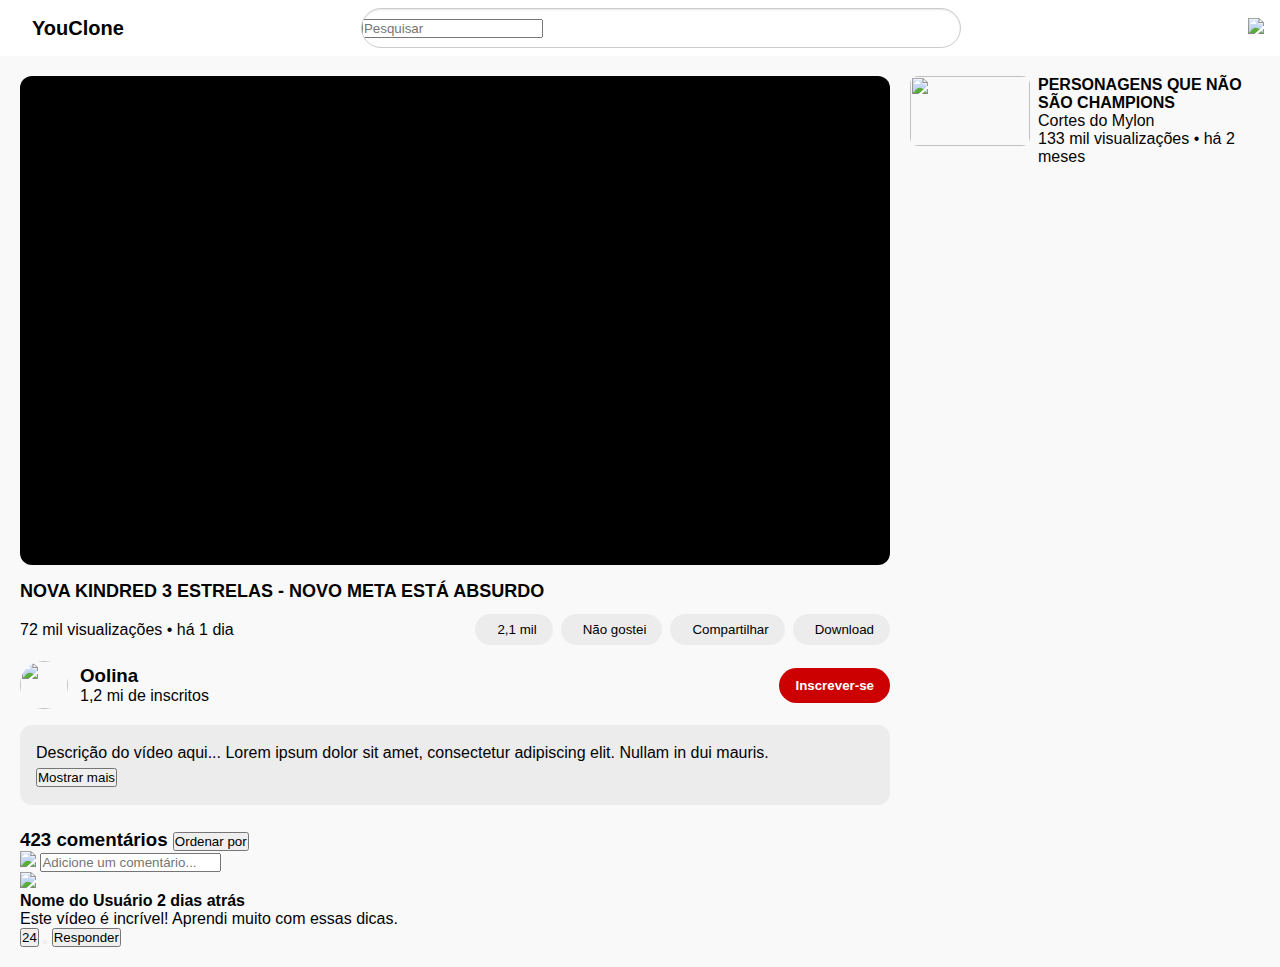
==== commit 2abdf624: "videos" ====
--- a/video.html
+++ b/video.html
@@ -1,101 +1,111 @@
 <!DOCTYPE html>
 <html lang="pt-BR">
 <head>
-  <meta charset="UTF-8" />
-  <meta name="viewport" content="width=device-width, initial-scale=1.0"/>
-  <title>Clone YouTube - Vídeo</title>
-  <link rel="stylesheet" href="style.css" />
+  <meta charset="UTF-8">
+  <meta name="viewport" content="width=device-width, initial-scale=1.0">
+  <title>Assistir - YouClone</title>
+  <link rel="stylesheet" href="style.css">
+  <script src="https://unpkg.com/feather-icons"></script>
 </head>
 <body>
-  <div class="container">
-    
-    <!-- Área principal do vídeo -->
-    <div class="main-video">
+  <header class="watch-header">
+    <div class="header-left">
+      <i data-feather="arrow-left" onclick="history.back()"></i>
+      <div class="logo">YouClone</div>
+    </div>
+    <div class="search-container">
+      <div class="search-bar">
+        <input type="text" placeholder="Pesquisar">
+      </div>
+    </div>
+    <div class="header-right">
+      <i data-feather="video"></i>
+      <i data-feather="bell"></i>
+      <img src="https://placehold.co/32" class="user-avatar">
+    </div>
+  </header>
+
+  <main class="watch-container">
+    <div class="watch-main">
+      <!-- Player de Vídeo -->
       <div class="video-player">
-        <iframe width="100%" height="100%" src="https://www.youtube.com/embed/dQw4w9WgXcQ" 
-                title="YouTube video player" frameborder="0" allowfullscreen></iframe>
+        <iframe src="https://www.youtube.com/embed/VIDEO_ID" frameborder="0" allowfullscreen></iframe>
       </div>
 
-      <div class="video-title">Título do Vídeo Muito Interessante</div>
-
-      <div class="video-stats">
-        <span>1.234.567 visualizações • 4 de abril de 2025</span>
-        <div class="actions">
-          <button>👍 Curtir</button>
-          <button>👎 Não gostei</button>
-          <button>🔗 Compartilhar</button>
+      <!-- Título e Informações -->
+      <h1 class="video-title">NOVA KINDRED 3 ESTRELAS - NOVO META ESTÁ ABSURDO</h1>
+      
+      <div class="video-actions">
+        <div class="views-date">
+          <span>72 mil visualizações</span>
+          <span>•</span>
+          <span>há 1 dia</span>
+        </div>
+        <div class="action-buttons">
+          <button><i data-feather="thumbs-up"></i> 2,1 mil</button>
+          <button><i data-feather="thumbs-down"></i> Não gostei</button>
+          <button><i data-feather="share-2"></i> Compartilhar</button>
+          <button><i data-feather="download"></i> Download</button>
         </div>
       </div>
 
-      <div class="channel">
-        <img src="https://i.pravatar.cc/48?img=10" alt="Avatar do Canal" />
-        <div class="channel-info">
-          <h4>Canal Exemplo</h4>
-          <span>2,34 mi de inscritos</span>
+      <!-- Canal -->
+      <div class="channel-info">
+        <img src="https://placehold.co/48" class="channel-avatar">
+        <div class="channel-details">
+          <h3>Oolina</h3>
+          <p>1,2 mi de inscritos</p>
         </div>
-        <button class="subscribe-btn">INSCREVA-SE</button>
+        <button class="subscribe-btn">Inscrever-se</button>
       </div>
 
-      <div class="description">
-        Este é um vídeo demonstrativo de um clone do YouTube feito com HTML e CSS.
-        Aqui você pode colocar uma descrição completa do vídeo com links, hashtags e outras informações.
+      <!-- Descrição -->
+      <div class="video-description">
+        <p>Descrição do vídeo aqui... Lorem ipsum dolor sit amet, consectetur adipiscing elit. Nullam in dui mauris.</p>
+        <button class="show-more">Mostrar mais</button>
       </div>
 
-      <div class="comments">
-        <h3>3 Comentários</h3>
-
-        <div class="comment">
-          <img src="https://i.pravatar.cc/36?img=21" alt="Avatar Comentário" />
-          <div class="comment-content">
-            <strong>Usuário123</strong>
-            Muito bom esse vídeo! O clone está ficando incrível.
-          </div>
+      <!-- Comentários -->
+      <div class="comments-section">
+        <h3><span>423 comentários</span> <button>Ordenar por</button></h3>
+        
+        <div class="add-comment">
+          <img src="https://placehold.co/40" class="user-avatar">
+          <input type="text" placeholder="Adicione um comentário...">
         </div>
 
+        <!-- Lista de comentários -->
         <div class="comment">
-          <img src="https://i.pravatar.cc/36?img=25" alt="Avatar Comentário" />
+          <img src="https://placehold.co/40" class="user-avatar">
           <div class="comment-content">
-            <strong>Mariazinha</strong>
-            Parabéns pelo projeto! Ficou super parecido com o YouTube.
-          </div>
-        </div>
-
-        <div class="comment">
-          <img src="https://i.pravatar.cc/36?img=32" alt="Avatar Comentário" />
-          <div class="comment-content">
-            <strong>DevLucas</strong>
-            Curti a ideia! Agora falta só colocar os vídeos reais.
+            <h4>Nome do Usuário <span>2 dias atrás</span></h4>
+            <p>Este vídeo é incrível! Aprendi muito com essas dicas.</p>
+            <div class="comment-actions">
+              <button><i data-feather="thumbs-up"></i> 24</button>
+              <button><i data-feather="thumbs-down"></i></button>
+              <button>Responder</button>
+            </div>
           </div>
         </div>
       </div>
     </div>
 
-    <!-- Barra lateral -->
-    <div class="sidebar">
-      <div class="suggestion">
-        <img src="https://img.youtube.com/vi/tgbNymZ7vqY/mqdefault.jpg" alt="Miniatura">
+    <!-- Sidebar de Sugestões -->
+    <aside class="suggestions">
+      <div class="suggestion-card">
+        <img src="https://placehold.co/168x94" class="suggestion-thumbnail">
         <div class="suggestion-info">
-          <h4>Outro vídeo legal</h4>
-          <p>Canal XYZ<br>530 mil visualizações</p>
+          <h4>PERSONAGENS QUE NÃO SÃO CHAMPIONS</h4>
+          <p>Cortes do Mylon</p>
+          <p>133 mil visualizações • há 2 meses</p>
         </div>
       </div>
+      <!-- Mais sugestões... -->
+    </aside>
+  </main>
 
-      <div class="suggestion">
-        <img src="https://img.youtube.com/vi/kJQP7kiw5Fk/mqdefault.jpg" alt="Miniatura">
-        <div class="suggestion-info">
-          <h4>Vídeo de música</h4>
-          <p>VEVO Music<br>1,2 bilhões de views</p>
-        </div>
-      </div>
-
-      <div class="suggestion">
-        <img src="https://img.youtube.com/vi/E7wJTI-1dvQ/mqdefault.jpg" alt="Miniatura">
-        <div class="suggestion-info">
-          <h4>Documentário completo</h4>
-          <p>Canal História<br>740 mil visualizações</p>
-        </div>
-      </div>
-    </div>
-  </div>
+  <script>
+    feather.replace();
+  </script>
 </body>
-</html>
+</html>--- a/style.css
+++ b/style.css
@@ -64,6 +64,8 @@
     cursor: pointer;
     padding: 8px;
     border-radius: 50%;
+    width: 40px;
+    height: 60px;
   }
   
   .menu-icon:hover {
@@ -79,7 +81,16 @@
     font-weight: bold;
     color:#000;
   }
-  
+  .logo img {
+    height: 25px; /* ou o tamanho que preferir */
+    max-width: 100%;
+    object-fit: contain; /* para manter a proporção */
+  }
+  .logo-text {
+    font-size: 22px;
+    font-weight: bold;
+    color: red;
+  }
   /* BARRA DE PESQUISA */
   .search-container {
     display: flex;
@@ -747,4 +758,138 @@
     object-fit: cover;
     cursor: pointer;
   }
-  +  
+  /* PÁGINA DE VÍDEO */
+.watch-header {
+    display: flex;
+    justify-content: space-between;
+    align-items: center;
+    padding: 8px 16px;
+    background: var(--header-light);
+    position: sticky;
+    top: 0;
+    z-index: 100;
+  }
+  
+  .watch-container {
+    display: flex;
+    padding: 20px;
+    gap: 20px;
+    max-width: 1600px;
+    margin: 0 auto;
+  }
+  
+  .watch-main {
+    flex: 1;
+    min-width: 0;
+  }
+  
+  .video-player {
+    position: relative;
+    padding-bottom: 56.25%; /* 16:9 */
+    background: #000;
+    margin-bottom: 16px;
+  }
+  
+  .video-player iframe {
+    position: absolute;
+    top: 0;
+    left: 0;
+    width: 100%;
+    height: 100%;
+    border: none;
+  }
+  
+  .video-title {
+    font-size: 18px;
+    margin: 12px 0;
+  }
+  
+  .video-actions {
+    display: flex;
+    justify-content: space-between;
+    align-items: center;
+    margin-bottom: 16px;
+    flex-wrap: wrap;
+    gap: 12px;
+  }
+  
+  .action-buttons {
+    display: flex;
+    gap: 8px;
+    flex-wrap: wrap;
+  }
+  
+  .action-buttons button {
+    display: flex;
+    align-items: center;
+    gap: 6px;
+    background: rgba(0, 0, 0, 0.05);
+    border: none;
+    padding: 8px 16px;
+    border-radius: 18px;
+    cursor: pointer;
+  }
+  
+  .channel-info {
+    display: flex;
+    align-items: center;
+    gap: 12px;
+    margin-bottom: 16px;
+  }
+  
+  .subscribe-btn {
+    margin-left: auto;
+    background: #cc0000;
+    color: white;
+    border: none;
+    padding: 10px 16px;
+    border-radius: 18px;
+    font-weight: bold;
+    cursor: pointer;
+  }
+  
+  .video-description {
+    background: rgba(0, 0, 0, 0.05);
+    padding: 16px;
+    border-radius: 12px;
+    margin-bottom: 24px;
+  }
+  
+  /* SUGESTÕES */
+  .suggestions {
+    width: 400px;
+  }
+  
+  .suggestion-card {
+    display: flex;
+    gap: 8px;
+    margin-bottom: 16px;
+    cursor: pointer;
+  }
+  
+  .suggestion-thumbnail {
+    width: 168px;
+    height: 94px;
+    border-radius: 8px;
+    object-fit: cover;
+  }
+  
+  /* RESPONSIVIDADE */
+  @media (max-width: 1200px) {
+    .watch-container {
+      flex-direction: column;
+    }
+    .suggestions {
+      width: 100%;
+      display: grid;
+      grid-template-columns: repeat(auto-fill, minmax(300px, 1fr));
+      gap: 16px;
+    }
+    .suggestion-card {
+      flex-direction: column;
+    }
+    .suggestion-thumbnail {
+      width: 100%;
+    }
+  }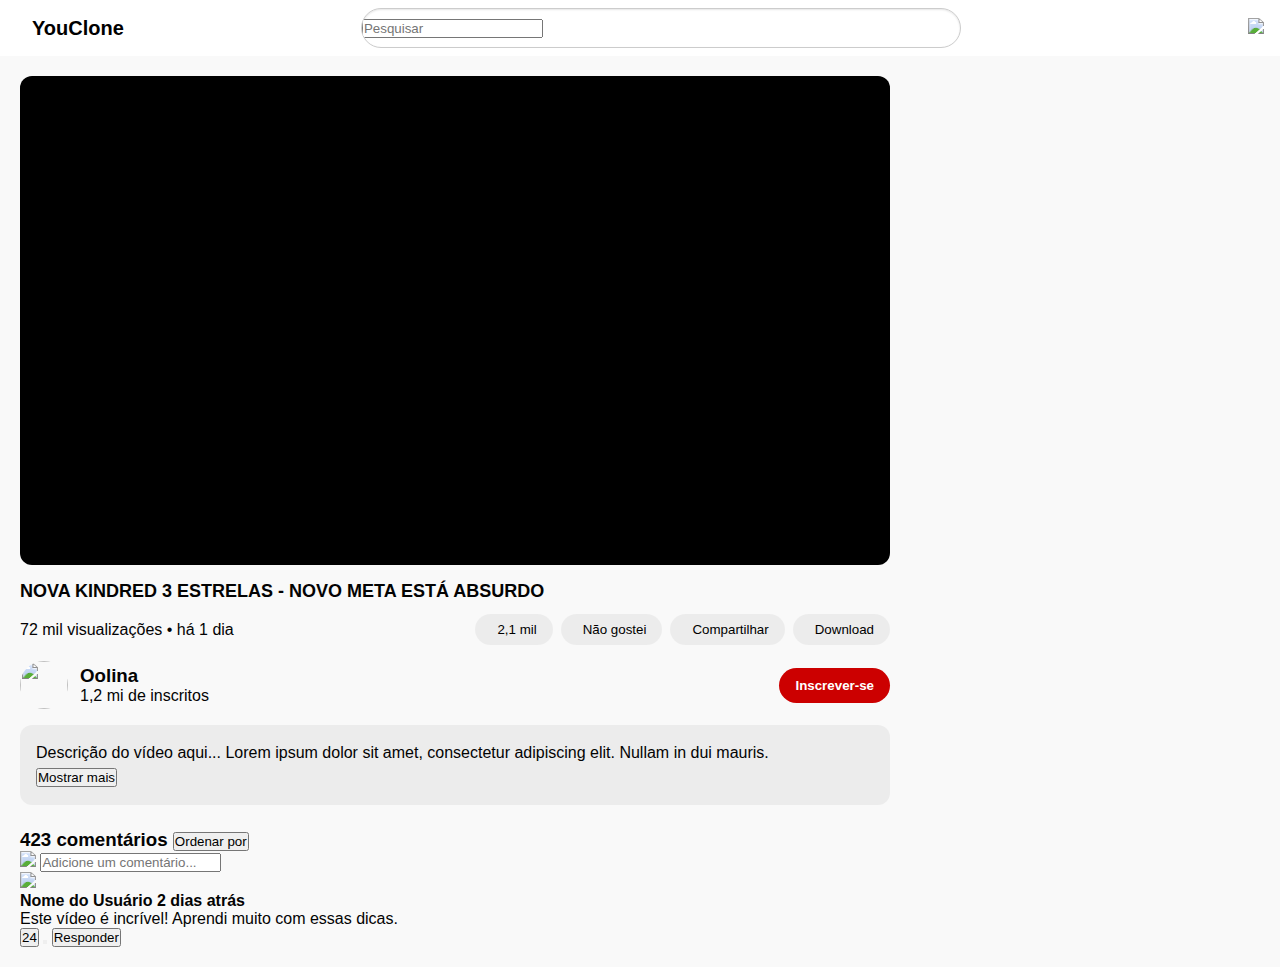
==== commit 87b1f699: "update tela de video" ====
--- a/video.html
+++ b/video.html
@@ -92,20 +92,157 @@
 
     <!-- Sidebar de Sugestões -->
     <aside class="suggestions">
-      <div class="suggestion-card">
-        <img src="https://placehold.co/168x94" class="suggestion-thumbnail">
-        <div class="suggestion-info">
-          <h4>PERSONAGENS QUE NÃO SÃO CHAMPIONS</h4>
-          <p>Cortes do Mylon</p>
-          <p>133 mil visualizações • há 2 meses</p>
-        </div>
-      </div>
-      <!-- Mais sugestões... -->
+      <div id="suggested-videos">
+        <!-- Vídeos sugeridos carregados via JavaScript -->
+      </div>
     </aside>
   </main>
 
   <script>
     feather.replace();
+
+    // Dados do JSON (você pode substituí-los pelo conteúdo real do arquivo)
+    const videos = [
+  {
+    "id": "1",
+    "titulo": "Mix de Poetas no Topo 3.1 - Qualy | Rincon | Clara",
+    "canal": "YouTube Mix",
+    "views": "2,5 mi de visualizações",
+    "data": "Atualizado hoje",
+    "thumb": "https://i.ytimg.com/vi/abcdefghijk/hqdefault.jpg",
+    "avatar": "https://placehold.co/36/red/white",
+    "videoUrl": "#"
+  },
+  {
+    "id": "2",
+    "titulo": "FIZ 10 ESQUADRÃO E INVOQUEI O TREM DA ALEGRIA!",
+    "canal": "Colônia",
+    "views": "9,7 mil visualizações",
+    "data": "há 5 dias",
+    "thumb": "https://i.ytimg.com/vi/lmnopqrstuv/hqdefault.jpg",
+    "avatar": "https://placehold.co/36",
+    "videoUrl": "#"
+  },
+  {
+    "id": "3",
+    "titulo": "Como fazer um clone do YouTube com HTML, CSS e JS",
+    "canal": "Dev Tips",
+    "views": "150 mil visualizações",
+    "data": "há 1 semana",
+    "thumb": "https://i.ytimg.com/vi/9bZkp7q19f0/hqdefault.jpg",
+    "avatar": "https://placehold.co/36/green/white",
+    "videoUrl": "#"
+  },
+  {
+    "id": "4",
+    "titulo": "TOP 10 Dicas de CSS que Você Não Sabia",
+    "canal": "CSS Master",
+    "views": "500 mil visualizações",
+    "data": "há 1 mês",
+    "thumb": "https://i.ytimg.com/vi/0xMQfnTU6oo/hqdefault.jpg",
+    "avatar": "https://placehold.co/36/blue/white",
+    "videoUrl": "#"
+  },
+  {
+    "id": "5",
+    "titulo": "Teamfight Tactics: Melhores Composições",
+    "canal": "Gameplay BR",
+    "views": "320 mil visualizações",
+    "data": "há 3 dias",
+    "thumb": "https://i.ytimg.com/vi/wxyz123456/hqdefault.jpg",
+    "avatar": "https://placehold.co/36/yellow/black",
+    "videoUrl": "#"
+  },
+  {
+    "id": "6",
+    "titulo": "Hip Hop Brasileiro - Clássicos dos Anos 90",
+    "canal": "Música Raiz",
+    "views": "1,2 mi de visualizações",
+    "data": "há 2 anos",
+    "thumb": "https://i.ytimg.com/vi/789abc123de/hqdefault.jpg",
+    "avatar": "https://placehold.co/36/purple/white",
+    "videoUrl": "#"
+  },
+  {
+    "id": "7",
+    "titulo": "Podcast: Conversa com Brendon Bressan",
+    "canal": "Flow Brasil",
+    "views": "780 mil visualizações",
+    "data": "há 2 semanas",
+    "thumb": "https://i.ytimg.com/vi/fghijk45678/hqdefault.jpg",
+    "avatar": "https://placehold.co/36/orange/white",
+    "videoUrl": "#"
+  },
+  {
+    "id": "8",
+    "titulo": "Ao Vivo: Liga das Lendas - Semifinal",
+    "canal": "Esports TV",
+    "views": "AO VIVO",
+    "data": "Assistindo agora",
+    "thumb": "https://i.ytimg.com/vi/9012vwxyza/hqdefault_live.jpg",
+    "avatar": "https://placehold.co/36/red/white",
+    "videoUrl": "#"
+  },
+  {
+    "id": "9",
+    "titulo": "Shorts: Drible Impossível no FIFA 23",
+    "canal": "FIFA Maníacos",
+    "views": "5,4 mi de visualizações",
+    "data": "há 1 dia",
+    "thumb": "https://i.ytimg.com/vi/shorts/12345/hqdefault.jpg",
+    "avatar": "https://placehold.co/36",
+    "videoUrl": "#"
+  },
+  {
+    "id": "10",
+    "titulo": "Tutorial: Dark Mode com CSS",
+    "canal": "FrontEnd Tips",
+    "views": "42 mil visualizações",
+    "data": "há 5 horas",
+    "thumb": "https://i.ytimg.com/vi/cssdark123/hqdefault.jpg",
+    "avatar": "https://placehold.co/36/black/white",
+    "videoUrl": "#"
+  },
+  {
+    "id": "11",
+    "titulo": "Vinícius13 - Análise de Novo Patch",
+    "canal": "vinícius13",
+    "views": "150 mil visualizações",
+    "data": "há 1 semana",
+    "thumb": "https://i.ytimg.com/vi/vini13patch/hqdefault.jpg",
+    "avatar": "https://placehold.co/36/grey/white",
+    "videoUrl": "#"
+  },
+  {
+    "id": "12",
+    "titulo": "Luccas Carlos - Entrevista Exclusiva",
+    "canal": "Canal OFF",
+    "views": "2,1 mi de visualizações",
+    "data": "há 3 meses",
+    "thumb": "https://i.ytimg.com/vi/luccasoff/hqdefault.jpg",
+    "avatar": "https://placehold.co/36/brown/white",
+    "videoUrl": "#"
+  }
+];
+
+
+    // Função para criar os cards de vídeo sugerido dinamicamente
+    const suggestedVideosContainer = document.getElementById('suggested-videos');
+    videos.forEach(video => {
+      const suggestionCard = document.createElement('div');
+      suggestionCard.classList.add('suggestion-card');
+
+      suggestionCard.innerHTML = `
+        <img src="${video.thumb}" class="suggestion-thumbnail">
+        <div class="suggestion-info">
+          <h4><a href="${video.videoUrl}" target="_blank">${video.titulo}</a></h4>
+          <p>${video.can}al</p>
+          <p>${video.views} • ${video.data}</p>
+        </div>
+      `;
+
+      suggestedVideosContainer.appendChild(suggestionCard);
+    });
   </script>
 </body>
-</html>+</html>
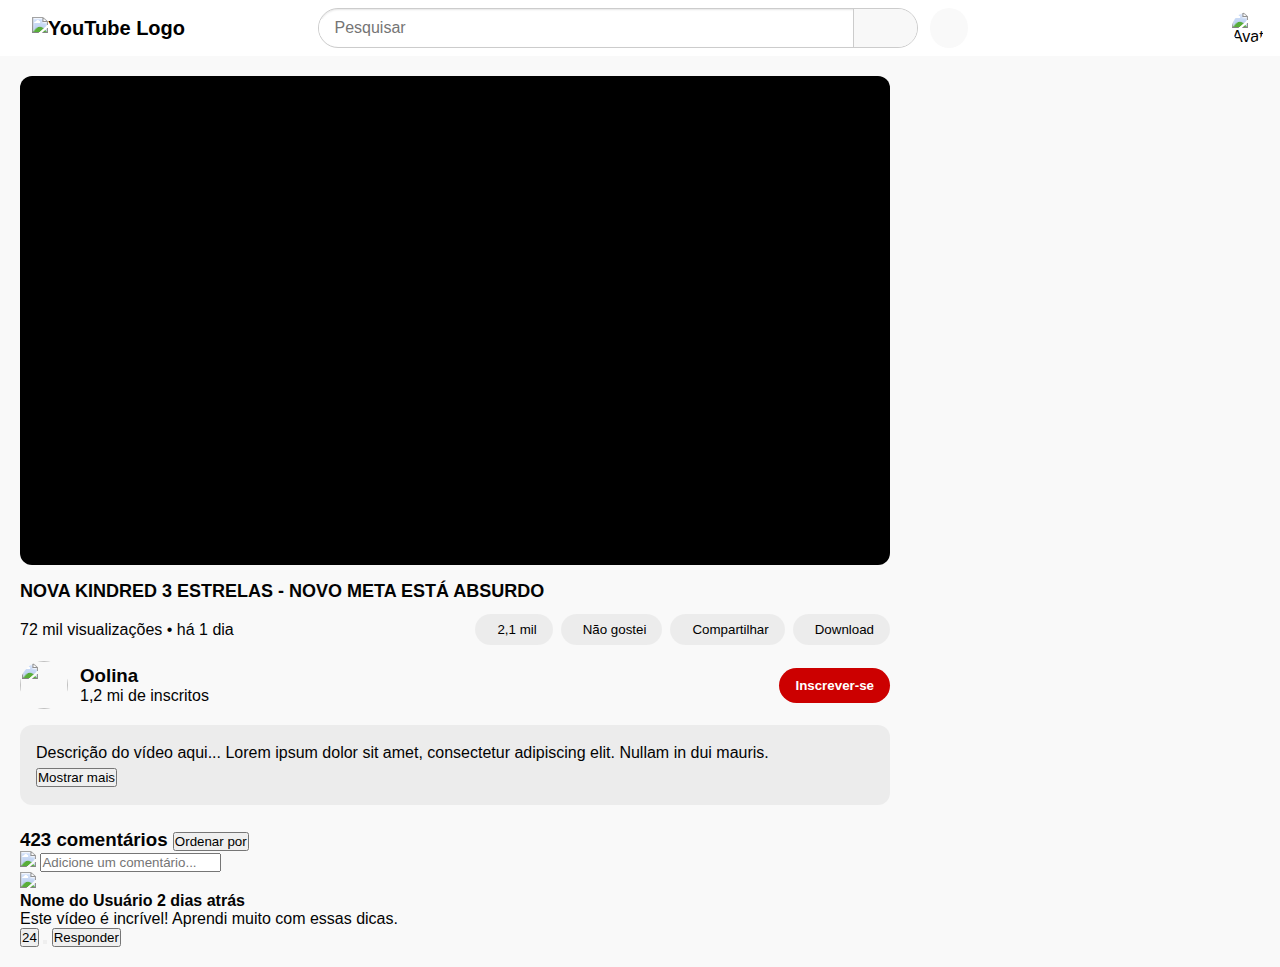
==== commit 86db6148: "Finalização" ====
--- a/video.html
+++ b/video.html
@@ -11,18 +11,30 @@
   <header class="watch-header">
     <div class="header-left">
       <i data-feather="arrow-left" onclick="history.back()"></i>
-      <div class="logo">YouClone</div>
+      <div class="logo">
+        <img src="https://www.edigitalagency.com.au/wp-content/uploads/Youtube-logo-png.png" alt="YouTube Logo" class="logo-img">
+        
+      </div>
     </div>
     <div class="search-container">
-      <div class="search-bar">
-        <input type="text" placeholder="Pesquisar">
-      </div>
-    </div>
-    <div class="header-right">
-      <i data-feather="video"></i>
-      <i data-feather="bell"></i>
-      <img src="https://placehold.co/32" class="user-avatar">
-    </div>
+        <div class="search-bar">
+          <input type="text" placeholder="Pesquisar" class="search-input">
+          <button class="search-button">
+            <i data-feather="search"></i>
+          </button>
+        </div>
+        <button class="voice-search-button">
+          <i data-feather="mic"></i>
+        </button>
+     </div>
+     <div class="header-icons">
+        <i data-feather="plus"></i>
+        <i data-feather="video"></i>
+        <i data-feather="bell"></i>
+        <img src="avatar.jpg" class="channel-icon" alt="Avatar">
+      </div>
+    
+
   </header>
 
   <main class="watch-container">
